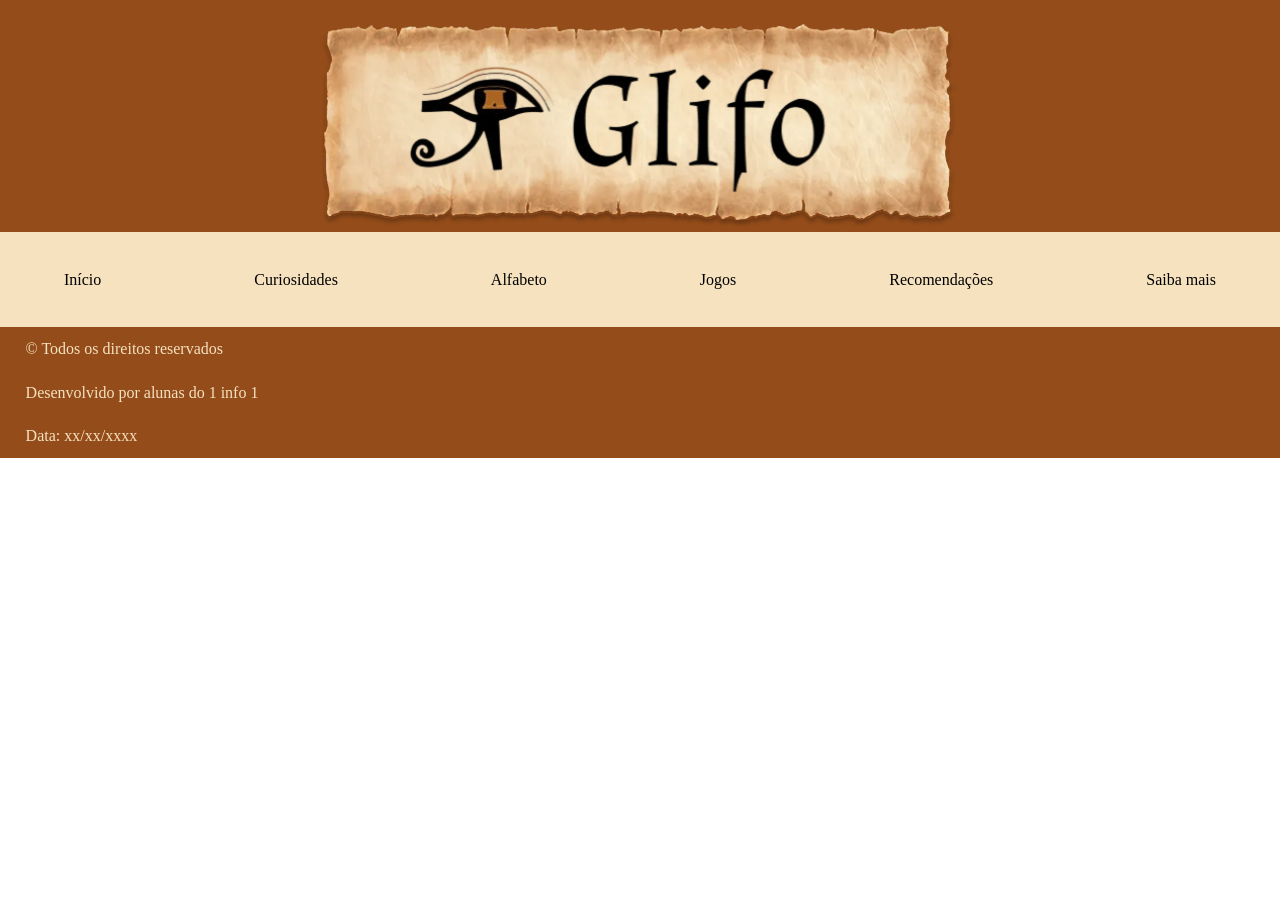
==== index.html @ 1e2ae797 "git commit -m" ====
<!DOCTYPE html>
<html lang="en">
<head>
    <meta charset="UTF-8">
    <meta name="viewport" content="width=device-width, initial-scale=1.0">
    <title>menu</title>
    <link rel="stylesheet" href="CSS/reset.css">
    <link rel="stylesheet" href="CSS/style.css">
    <link rel="preconnect" href="https://fonts.googleapis.com">
    <link rel="preconnect" href="https://fonts.gstatic.com" crossorigin>
    <link href="https://fonts.googleapis.com/css2?family=Abhaya+Libre:wght@400;500;600;700;800&family=Almendra:ital,wght@0,400;0,700;1,400;1,700&display=swap" rel="stylesheet">
</head>
<body>
    <header>
        <h1>
            <img src="SRC/logo.png" alt="logo">
        </h1>
        <nav>
            <a href="index.html">Início</a>
            <a href="curiosidades.html">Curiosidades</a>
            <a href="alfabeto.html">Alfabeto</a>
            <a href="jogo.html">Jogos</a>
            <a href="recomendacoes.html">Recomendações</a>
            <a href="saibamais.html">Saiba mais</a>
        </nav>
    </header>
    <footer>
        <p>
            © Todos os direitos reservados
        </p>
        <p>
            Desenvolvido por  alunas do 1 info 1
        </p>
        <p>
            Data: xx/xx/xxxx
        </p>
    </footer>
</body>
</html>
---- CSS/style.css ----
/* CSS GERAL */

/* HEADER */

header {
    background-color: #934C1A;
    text-align: center;
}

header img {
    width: 50%;
}

header nav {
    background-color: #F6E2BF;
    text-align: center;
}

header nav a {
    display: block;
    padding: 2vw;
}

header nav a:hover {
    border: 2px solid #934C1A;
    border-radius: 21px;
} 

footer {
    background-color: #934C1A;
}

footer p {
    color: #F6E2BF;
    font-size: 0.7rem;
    padding: 2vw 4vw 2vw 4vw;
}

@media only screen and (min-width: 600px) {
    header nav {
      display: flex;
      justify-content: space-between;
      padding: 1vw 3vw 1vw 3vw;
      text-align: center;
    }

    footer p {
        font-size: 1rem;
        padding: 1vw 2vw 1vw 2vw;
    }
}
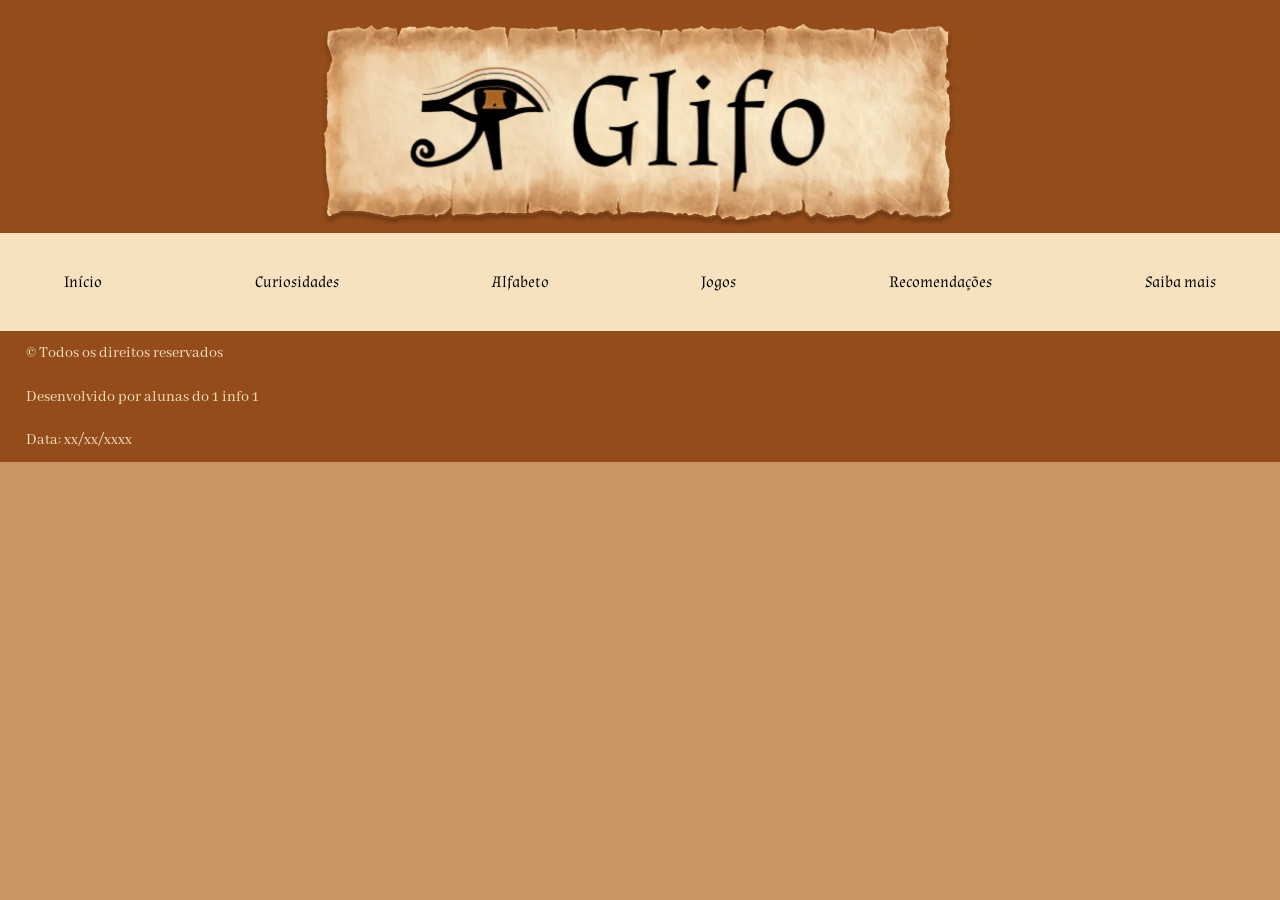
==== commit a630ea56: "git commit -m" ====
--- a/index.html
+++ b/index.html
@@ -5,7 +5,7 @@
     <meta name="viewport" content="width=device-width, initial-scale=1.0">
     <title>menu</title>
     <link rel="stylesheet" href="CSS/reset.css">
-    <link rel="stylesheet" href="CSS/style.css">
+    <link rel="stylesheet" href="CSS/clara.css">
     <link rel="preconnect" href="https://fonts.googleapis.com">
     <link rel="preconnect" href="https://fonts.gstatic.com" crossorigin>
     <link href="https://fonts.googleapis.com/css2?family=Abhaya+Libre:wght@400;500;600;700;800&family=Almendra:ital,wght@0,400;0,700;1,400;1,700&display=swap" rel="stylesheet">
--- a/CSS/clara.css
+++ b/CSS/clara.css
@@ -0,0 +1,59 @@
+/* CSS GERAL */
+html{
+    background-color: #C99565;
+    color: #5B1F0F;
+    font-family: 'Almendra', sans-serif;
+    h1, h2, h3, h4, h5, h6, p {
+    font-family: 'Abhaya Libre', sans-serif;
+    }
+}
+/* HEADER */
+
+header {
+    background-color: #934C1A;
+    text-align: center;
+}
+
+header img {
+    width: 50%;
+}
+
+header nav {
+    background-color: #F6E2BF;
+    text-align: center;
+    color:black;
+}
+
+header nav a {
+    display: block;
+    padding: 2vw;
+}
+
+header nav a:hover {
+    border: 2px solid #934C1A;
+    border-radius: 21px;
+} 
+
+footer {
+    background-color: #934C1A;
+}
+
+footer p {
+    color: #F6E2BF;
+    font-size: 0.7rem;
+    padding: 2vw 4vw 2vw 4vw;
+}
+
+@media only screen and (min-width: 600px) {
+    header nav {
+      display: flex;
+      justify-content: space-between;
+      padding: 1vw 3vw 1vw 3vw;
+      text-align: center;
+    }
+
+    footer p {
+        font-size: 1rem;
+        padding: 1vw 2vw 1vw 2vw;
+    }
+}
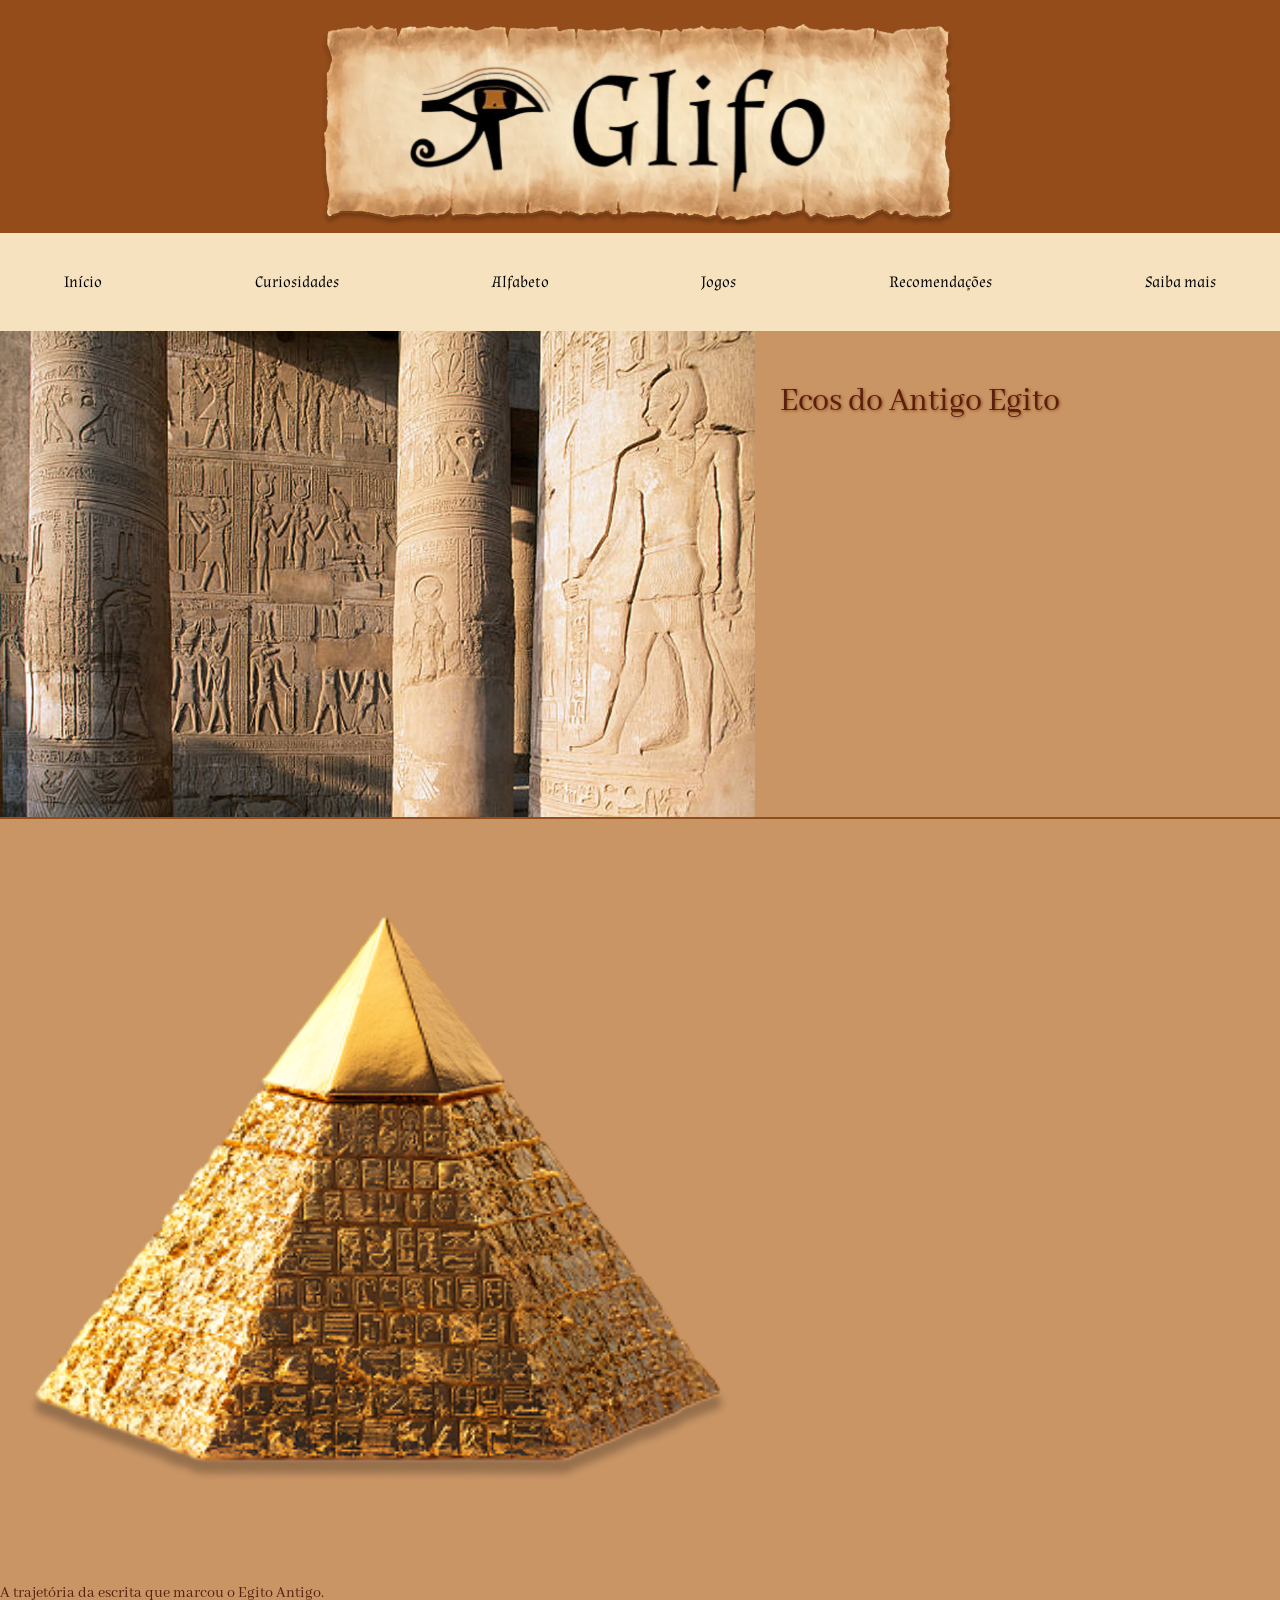
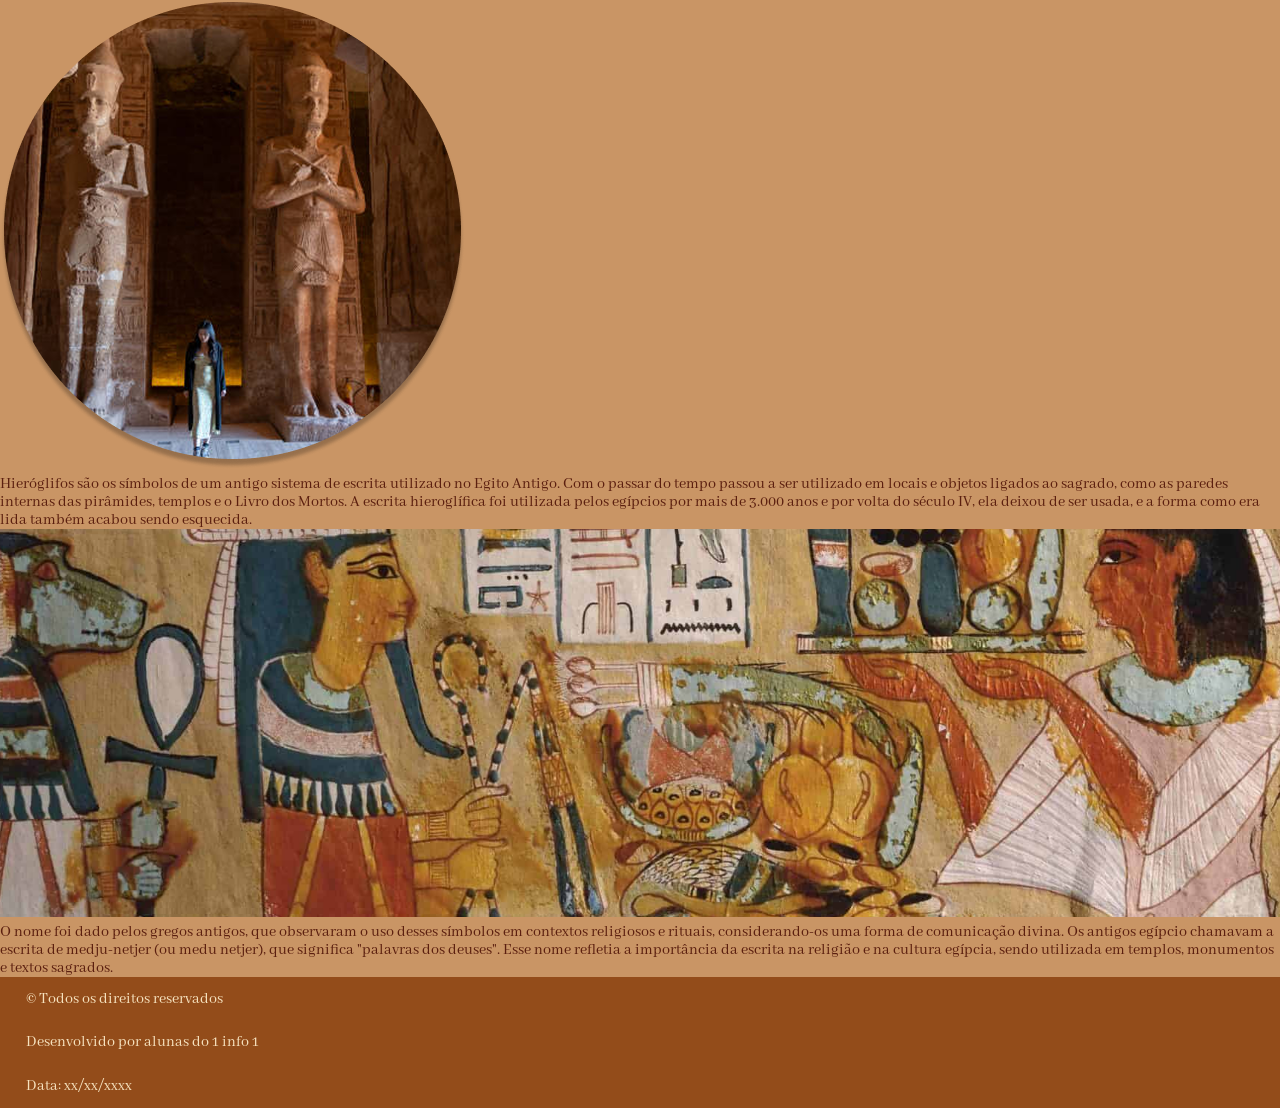
==== commit 0712df18: "Feat: commit Isa" ====
--- a/index.html
+++ b/index.html
@@ -5,7 +5,7 @@
     <meta name="viewport" content="width=device-width, initial-scale=1.0">
     <title>menu</title>
     <link rel="stylesheet" href="CSS/reset.css">
-    <link rel="stylesheet" href="CSS/clara.css">
+    <link rel="stylesheet" href="CSS/inicio.css">
     <link rel="preconnect" href="https://fonts.googleapis.com">
     <link rel="preconnect" href="https://fonts.gstatic.com" crossorigin>
     <link href="https://fonts.googleapis.com/css2?family=Abhaya+Libre:wght@400;500;600;700;800&family=Almendra:ital,wght@0,400;0,700;1,400;1,700&display=swap" rel="stylesheet">
@@ -24,6 +24,33 @@
             <a href="saibamais.html">Saiba mais</a>
         </nav>
     </header>
+      <section class="inicio">
+        <div>
+        <img src="SRC/inicio/Rectangle 13.png" alt="imageminicio">
+        <h2>
+            Ecos do Antigo
+            Egito
+        </h2>
+        </div>
+        <img src="SRC/inicio/image 3.png" alt="piramide">
+    </section>
+    <section>
+    <p>
+        A trajetória da escrita que marcou o Egito Antigo.
+    </p>
+    <img src="SRC/inicio/Ellipse 6.png" alt="textos">
+    <p>Hieróglifos são os símbolos de um antigo sistema de escrita utilizado no Egito Antigo. Com o passar do tempo
+        passou a ser utilizado em locais e objetos ligados ao sagrado, como as paredes internas das pirâmides, templos e
+        o Livro dos Mortos.
+        A escrita hieroglífica foi utilizada pelos egípcios por mais de 3.000 anos e por volta do século IV, ela deixou
+        de ser usada, e a forma como era lida também acabou sendo esquecida. </p>
+        </section>
+    <section>
+        <img src="SRC/inicio/image 2.png" alt="separacao">
+        <p>
+            O nome foi dado pelos gregos antigos, que observaram o uso desses símbolos em contextos religiosos e rituais, considerando-os uma forma de comunicação divina. Os antigos egípcio chamavam a escrita de medju-netjer (ou medu netjer), que significa "palavras dos deuses". Esse nome refletia a importância da escrita na religião e na cultura egípcia, sendo utilizada em templos, monumentos e textos sagrados.
+        </p>
+    </section>
     <footer>
         <p>
             © Todos os direitos reservados
--- a/CSS/inicio.css
+++ b/CSS/inicio.css
@@ -0,0 +1,82 @@
+/* CSS GERAL */
+html{
+    background-color: #C99565;
+    color: #5B1F0F;
+    font-family: 'Almendra', sans-serif;
+    h1, h2, h3, h4, h5, h6, p {
+    font-family: 'Abhaya Libre', sans-serif;
+    }
+}
+/* HEADER */
+
+header {
+    background-color: #934C1A;
+    text-align: center;
+}
+
+header img {
+    width: 50%;
+}
+
+header nav {
+    background-color: #F6E2BF;
+    text-align: center;
+    color:black;
+}
+
+header nav a {
+    display: block;
+    padding: 2vw;
+}
+
+header nav a:hover {
+    border: 2px solid #934C1A;
+    border-radius: 21px;
+} 
+
+
+section.inicio img {
+    width: 59%;
+}
+
+section.inicio div{
+    display: flex;
+    gap: 25px;
+    border-bottom: 2px solid #934C1A;
+}
+
+section.inicio h2 {
+    padding: 4vw 8vw 3vw 0;
+    font-size: 2.1rem;
+    text-align: center;
+    color: #5B1F0F;
+    text-shadow: 1px 1px 3px #934C1A;
+}
+
+
+
+footer {
+    background: #934C1A;
+}
+
+footer p {
+    color: #F6E2BF;
+    font-size: 0.7rem;
+    padding: 2vw 4vw 2vw 4vw;
+}
+
+@media only screen and (min-width: 600px) {
+    header nav {
+      display: flex;
+      justify-content: space-between;
+      padding: 1vw 3vw 1vw 3vw;
+      text-align: center;
+    }
+
+   
+    footer p {
+        font-size: 1rem;
+        padding: 1vw 2vw 1vw 2vw;
+    }
+}
+
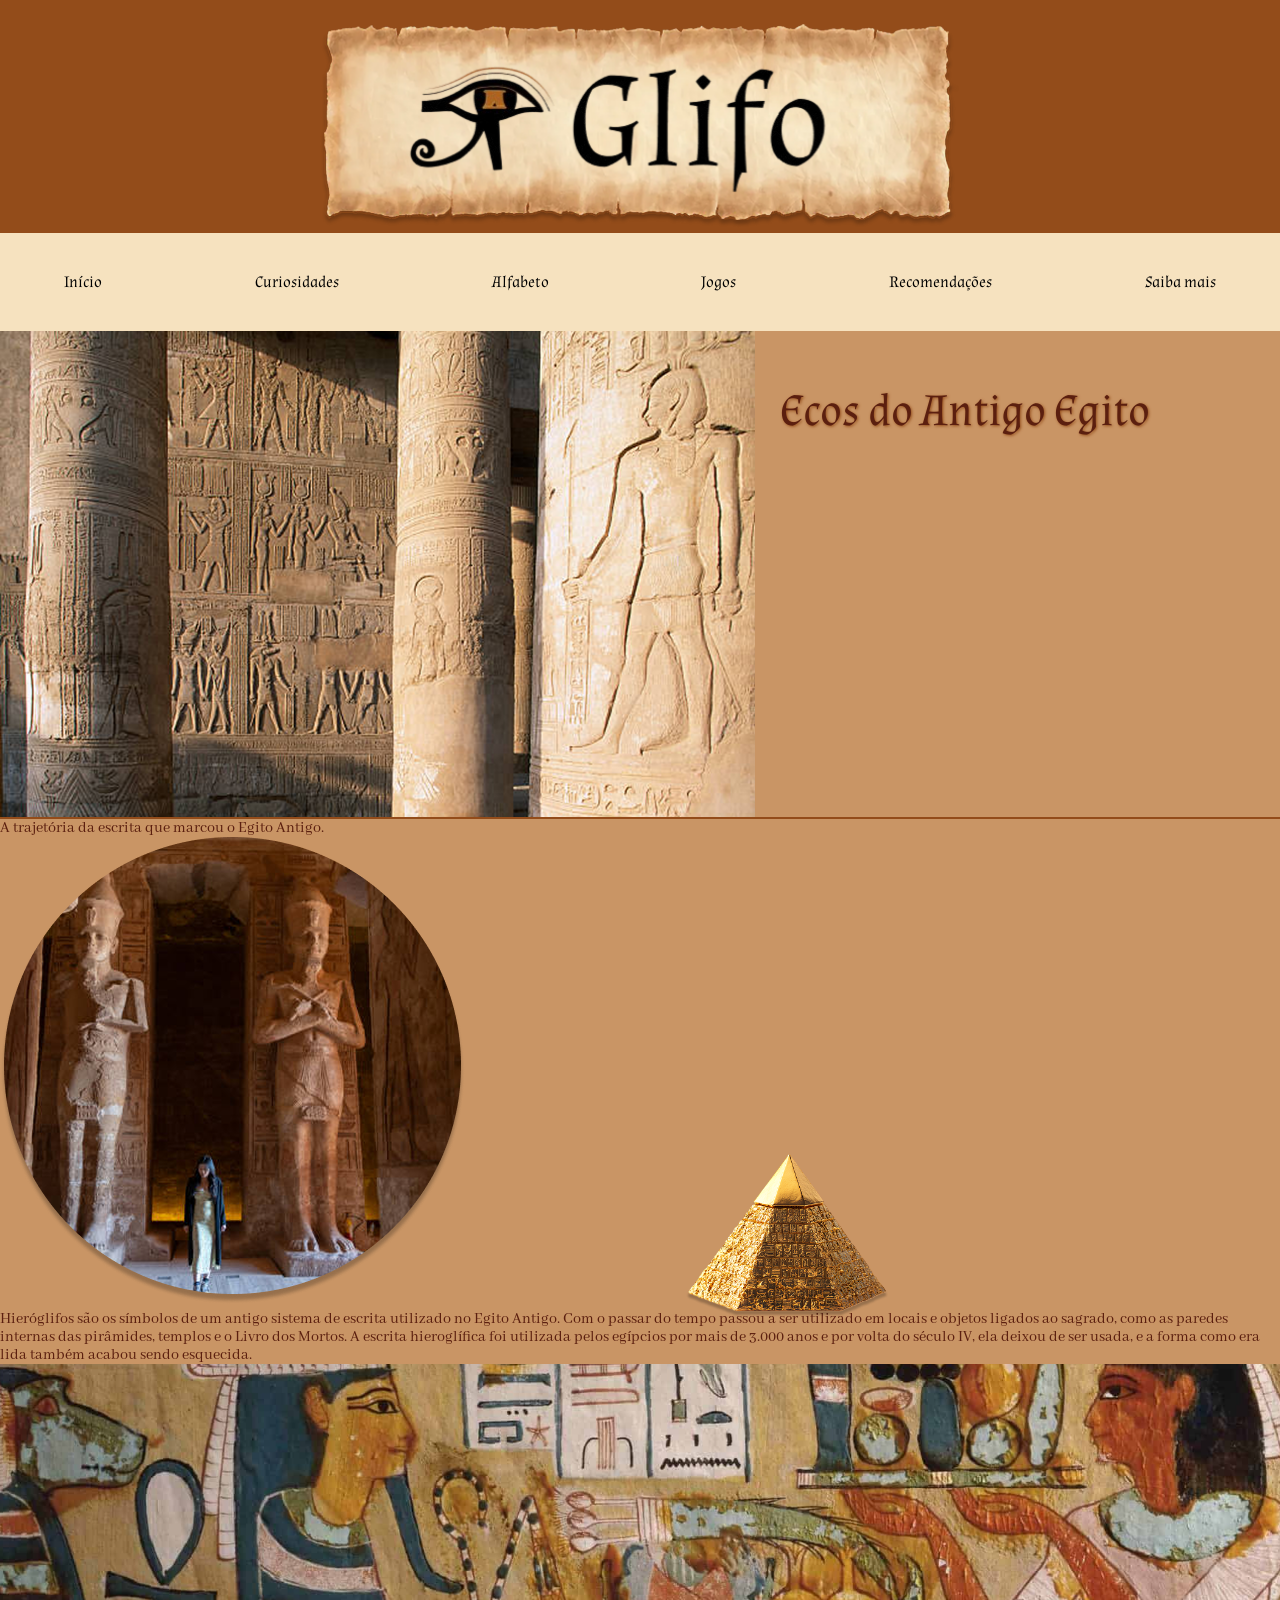
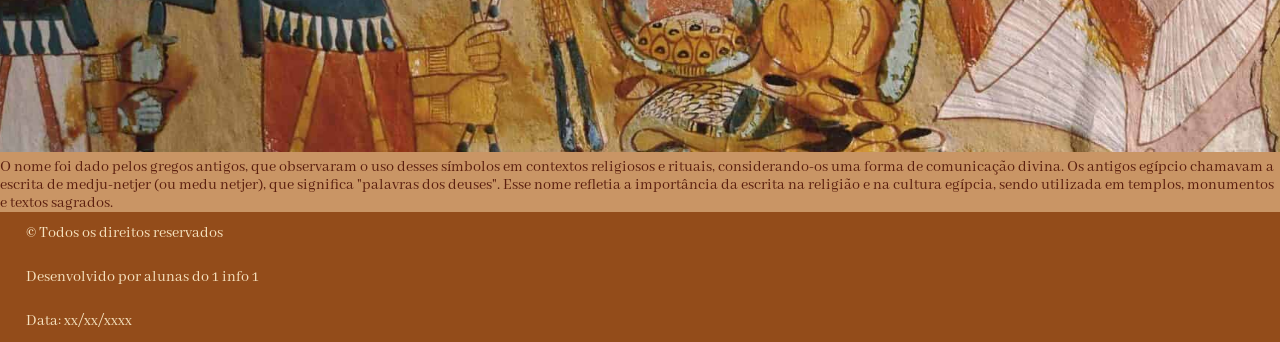
==== commit f564cae4: "feat: commit isa" ====
--- a/index.html
+++ b/index.html
@@ -32,9 +32,9 @@
             Egito
         </h2>
         </div>
-        <img src="SRC/inicio/image 3.png" alt="piramide">
+        <img src="SRC/inicio/image 3.png" alt="piramide" class="piramide">
     </section>
-    <section>
+    <section class="meio">
     <p>
         A trajetória da escrita que marcou o Egito Antigo.
     </p>
--- a/CSS/inicio.css
+++ b/CSS/inicio.css
@@ -35,23 +35,35 @@
 } 
 
 
-section.inicio img {
+section.inicio div img {
     width: 59%;
+    position: relative;
 }
 
 section.inicio div{
     display: flex;
     gap: 25px;
     border-bottom: 2px solid #934C1A;
+    position: relative;
 }
 
 section.inicio h2 {
     padding: 4vw 8vw 3vw 0;
-    font-size: 2.1rem;
+    font-size: 2.8rem;
     text-align: center;
     color: #5B1F0F;
     text-shadow: 1px 1px 3px #934C1A;
+    font-family: 'almendra';
+    position: relative;
 }
+
+.inicio img.piramide {
+    width: 17%;
+    position: absolute;
+    left: 53vw;
+    top: 88vw;
+}
+
 
 
 
